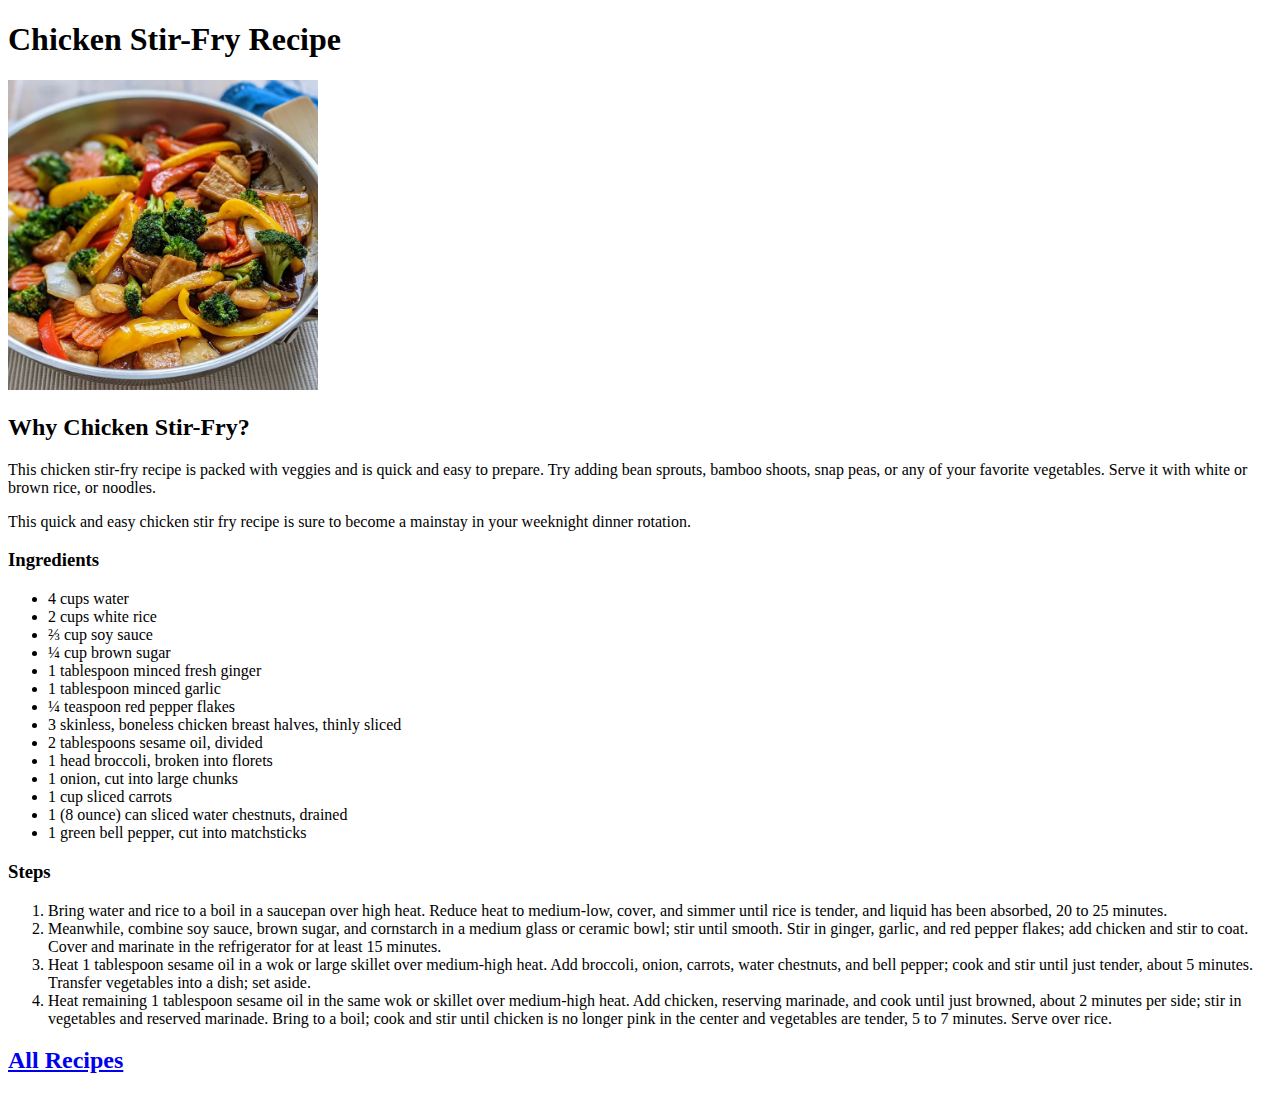
==== recipes/chicken-stir-fry.html @ df5018a9 "feat: Add base html structure" ====
<!DOCTYPE html>
<html lang="en">
<head>
    <meta charset="UTF-8">
    <meta name="viewport" content="width=device-width, initial-scale=1.0">
    <title>Chicken Stir-Fry Recipe</title>
</head>
<body>
    <h1>Chicken Stir-Fry Recipe</h1>

        <img src="../imgs/chicken.webp" alt="homemade pizza" width="310">

        <h2>Why Chicken Stir-Fry?</h2>

        <p>
            This chicken stir-fry recipe is packed with veggies and is quick and easy to prepare. Try adding bean sprouts, bamboo shoots, snap peas, or any of your favorite vegetables. Serve it with white or brown rice, or noodles.
        </p>
        
        <p>
            This quick and easy chicken stir fry recipe is sure to become a mainstay in your weeknight dinner rotation.
        </p>

        <h3>Ingredients</h3>
            <ul>
                <li>4 cups water</li>
                <li>2 cups white rice</li>
                <li>⅔ cup soy sauce</li>
                <li>¼ cup brown sugar</li>
                <li>1 tablespoon minced fresh ginger</li>
                <li>1 tablespoon minced garlic</li>
                <li>¼ teaspoon red pepper flakes</li>
                <li>3 skinless, boneless chicken breast halves, thinly sliced</li>
                <li>2 tablespoons sesame oil, divided</li>
                <li>1 head broccoli, broken into florets</li>
                <li>1 onion, cut into large chunks</li>
                <li>1 cup sliced carrots</li>
                <li>1 (8 ounce) can sliced water chestnuts, drained</li>
                <li>1 green bell pepper, cut into matchsticks</li>

            </ul>

        <h3>Steps</h3>
            <ol>
                <li>Bring water and rice to a boil in a saucepan over high heat. Reduce heat to medium-low, cover, and simmer until rice is tender, and liquid has been absorbed, 20 to 25 minutes.
                </li>

                <li>Meanwhile, combine soy sauce, brown sugar, and cornstarch in a medium glass or ceramic bowl; stir until smooth. Stir in ginger, garlic, and red pepper flakes; add chicken and stir to coat. Cover and marinate in the refrigerator for at least 15 minutes.
                </li>

                <li>Heat 1 tablespoon sesame oil in a wok or large skillet over medium-high heat. Add broccoli, onion, carrots, water chestnuts, and bell pepper; cook and stir until just tender, about 5 minutes. Transfer vegetables into a dish; set aside.
                </li>

                <li>Heat remaining 1 tablespoon sesame oil in the same wok or skillet over medium-high heat. Add chicken, reserving marinade, and cook until just browned, about 2 minutes per side; stir in vegetables and reserved marinade. Bring to a boil; cook and stir until chicken is no longer pink in the center and vegetables are tender, 5 to 7 minutes. Serve over rice.</li>
            </ol>
        <h2> <a href="../index.html">All Recipes</a></h2>               
</body>
</html>
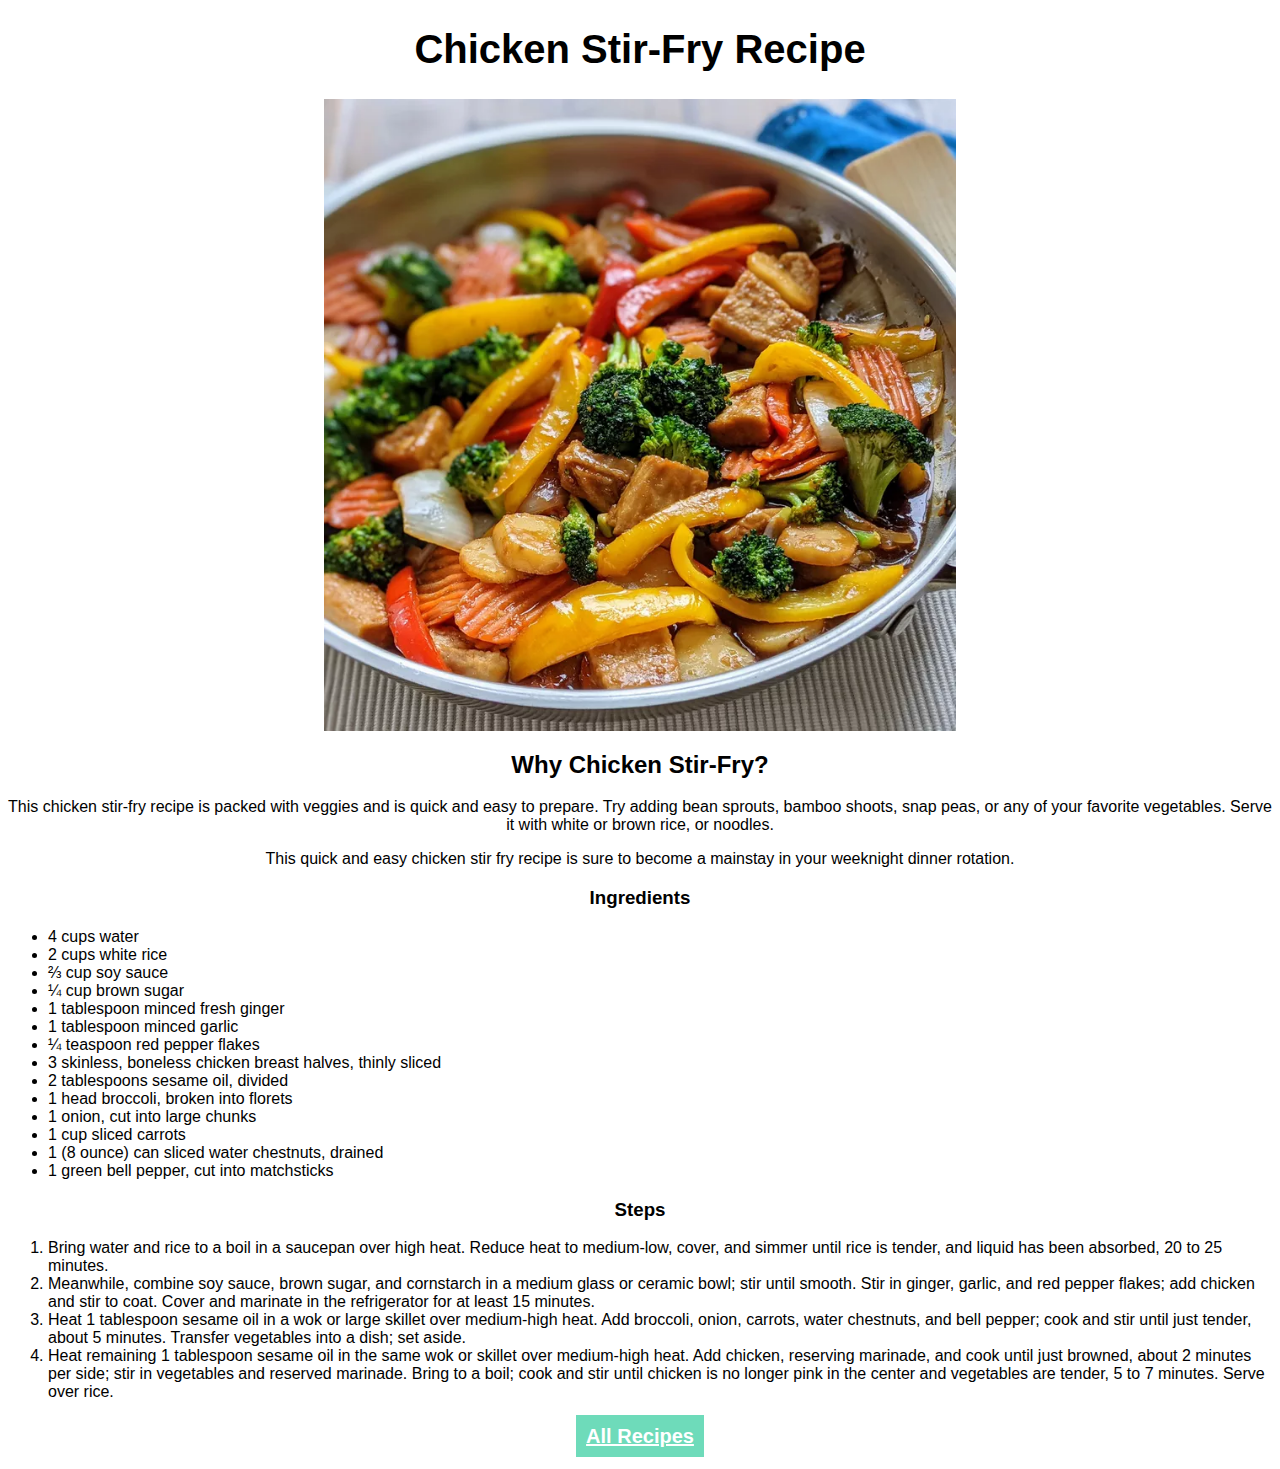
==== commit cfce01d7: "feat: Add basic css" ====
--- a/recipes/chicken-stir-fry.html
+++ b/recipes/chicken-stir-fry.html
@@ -4,11 +4,13 @@
     <meta charset="UTF-8">
     <meta name="viewport" content="width=device-width, initial-scale=1.0">
     <title>Chicken Stir-Fry Recipe</title>
+    <link rel="stylesheet" href="../css/style.css">
+
 </head>
 <body>
     <h1>Chicken Stir-Fry Recipe</h1>
 
-        <img src="../imgs/chicken.webp" alt="homemade pizza" width="310">
+        <img src="../imgs/chicken.webp" alt="homemade pizza" width="310" class="center">
 
         <h2>Why Chicken Stir-Fry?</h2>
 
@@ -21,6 +23,7 @@
         </p>
 
         <h3>Ingredients</h3>
+        <div class="centerdo">
             <ul>
                 <li>4 cups water</li>
                 <li>2 cups white rice</li>
@@ -38,8 +41,9 @@
                 <li>1 green bell pepper, cut into matchsticks</li>
 
             </ul>
-
+        </div>
         <h3>Steps</h3>
+        <div class="centerdo">
             <ol>
                 <li>Bring water and rice to a boil in a saucepan over high heat. Reduce heat to medium-low, cover, and simmer until rice is tender, and liquid has been absorbed, 20 to 25 minutes.
                 </li>
@@ -52,6 +56,7 @@
 
                 <li>Heat remaining 1 tablespoon sesame oil in the same wok or skillet over medium-high heat. Add chicken, reserving marinade, and cook until just browned, about 2 minutes per side; stir in vegetables and reserved marinade. Bring to a boil; cook and stir until chicken is no longer pink in the center and vegetables are tender, 5 to 7 minutes. Serve over rice.</li>
             </ol>
+        </div>
         <h2> <a href="../index.html">All Recipes</a></h2>               
 </body>
 </html>--- a/css/style.css
+++ b/css/style.css
@@ -0,0 +1,25 @@
+body{
+    font-family: Verdana, Geneva, Tahoma, sans-serif;
+}
+
+h1,h2, h3, p{ 
+    text-align: center;
+}
+
+h1{
+    font-size: 40px;
+}
+a{
+    background-color: rgb(110, 219, 186);
+    color: white;
+    padding: 10px;
+    font-size: 20px;
+}
+
+.center{
+    display: block;
+    margin-left: auto;
+    margin-right: auto;
+    width: 50%;
+}
+
